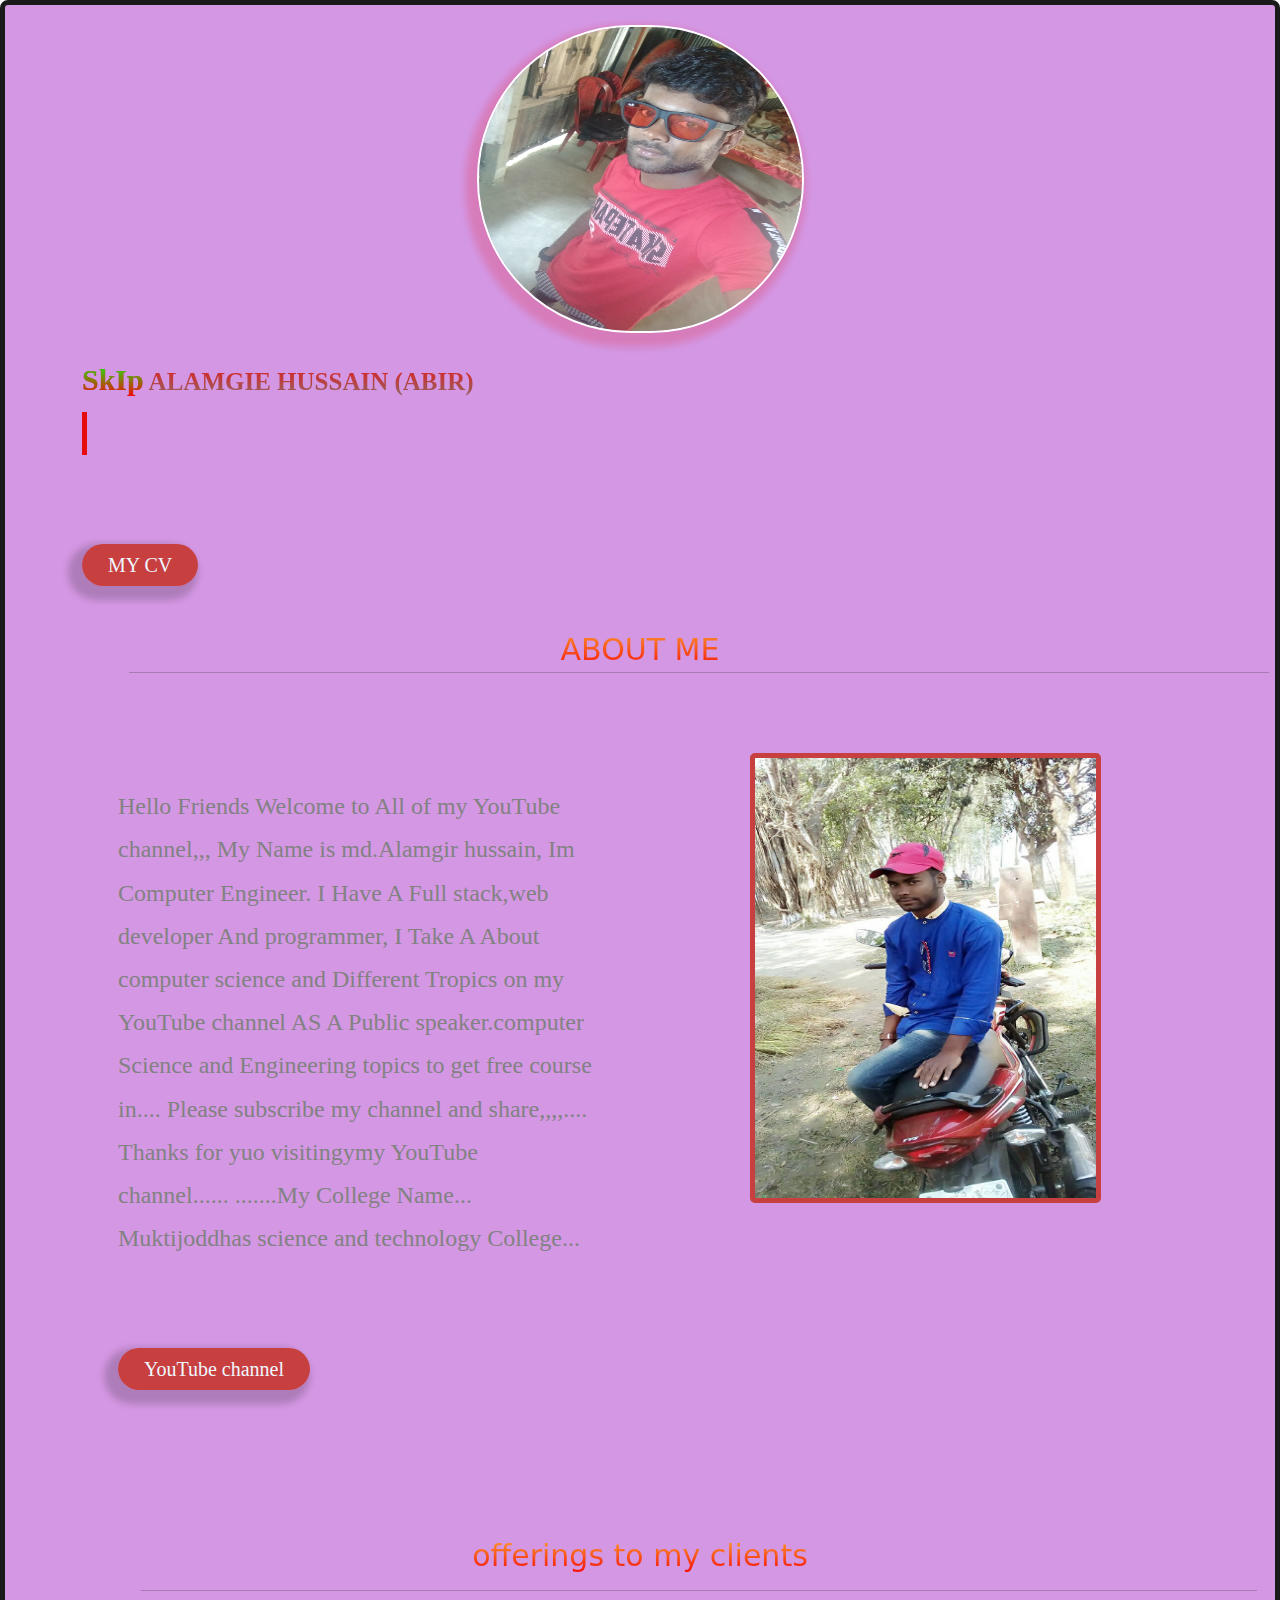
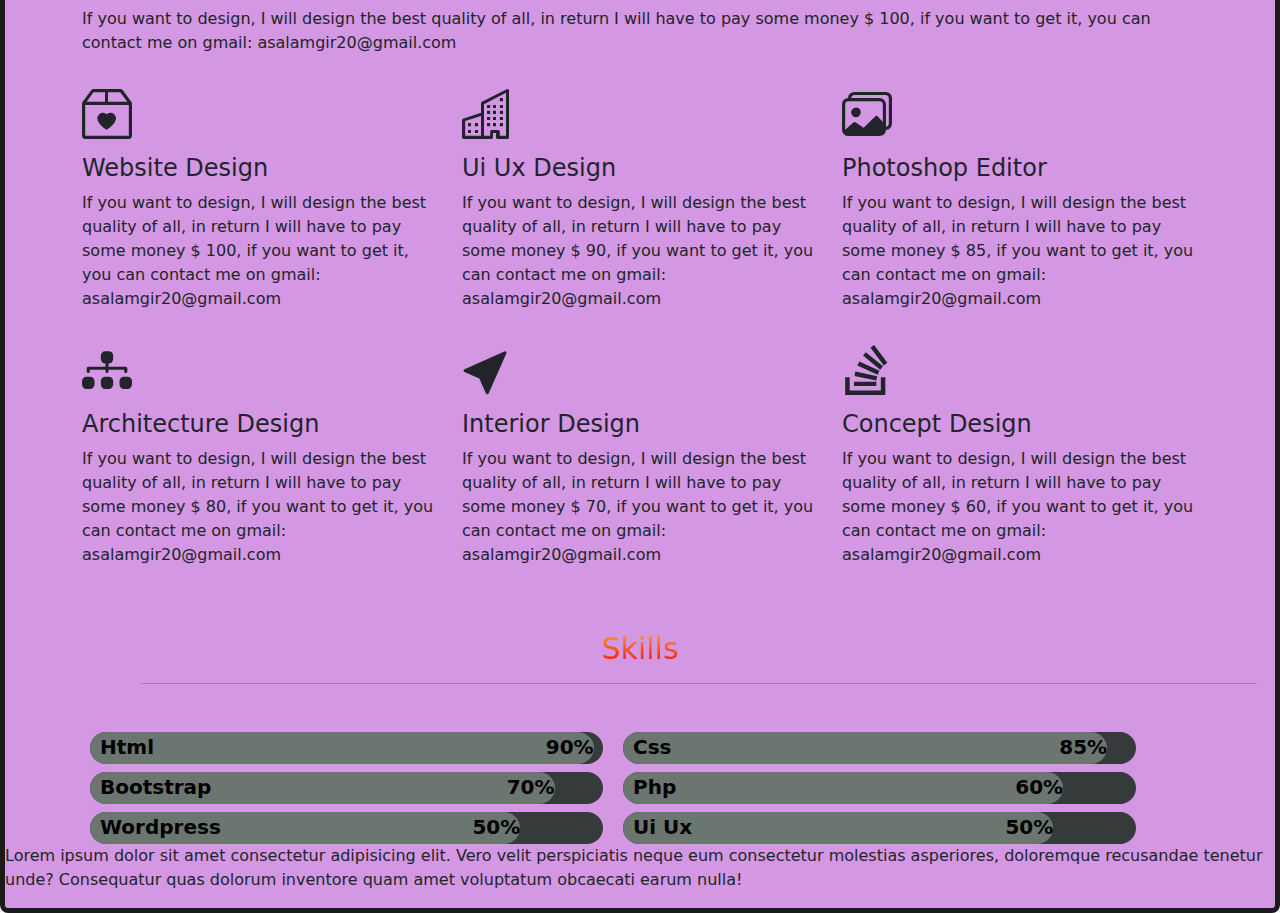
==== index.html @ d162109d "Add files via upload" ====
<!DOCTYPE html>
<html lang="en">
<head>
    <meta charset="UTF-8">
    <meta http-equiv="X-UA-Compatible" content="IE=edge">
    <meta name="viewport" content="width=device-width, initial-scale=1.0">

    <link rel="stylesheet" href="sha512-MV7K8+y+gLIBoVD59lQIYicR65iaqukzvf/nwasF0nqhPay5w/9lJmVM2hMDcnK1OnMGCdVK+iQrJ7lzPJQd1w==">
    <link rel="stylesheet" href="https://cdn.jsdelivr.net/npm/bootstrap-icons@1.10.2/font/bootstrap-icons.css">
    <title>My First Website</title>
    <link rel="stylesheet" href="js/bootstrap.min.js">
    <link rel="stylesheet" href="css/bootstrap.min.css">
    <link rel="stylesheet" href="style.css">

</head>
<body>
    <section class="all-dive">
       <div class="container">
        <div class="row .header-option">
            <div class="col-12 booker">
                <img src="imges/10.jpg" alt="" class="hero">
            </div>
            <div class="col-6 mt-4 header-text">
                <h1><span class="header-text-1">SkIp</span> ALAMGIE HUSSAIN (ABIR)</h1>
                <p class="anather">I'm Website..Ui Ux designar And Professional Developer..</p>
                <a href="cv.html">MY CV</a>
            </div>
        </div>
        </div>
       </div>


<div class="container mt-5">
    <div class="row">
        <div class="col-12 baout-me">ABOUT ME</div>
        <br>
        <hr>
        <div class="col-md-6 about-contact mt-5 p-5 header-text"><p> Hello Friends
            Welcome to All of my YouTube channel,,,
            My Name is md.Alamgir
            hussain, Im Computer Engineer. I Have A Full stack,web developer And programmer, I Take A About computer science and Different Tropics on my YouTube channel  AS A Public speaker.computer Science and Engineering topics to get free course in.... Please subscribe my channel and share,,,,.... Thanks for yuo visitingymy YouTube channel......
            .......My College Name...
            Muktijoddhas science and technology College... <br>
            <br><br>
             <a href="https://www.youtube.com/@freelanceralamgirsa1921">YouTube channel</a></p></div>

             <div class="col-md-6 about-logo mt-3 p-5"><img src="imges/1.jpg" alt=""></div>
    </div>
</div>


  <!--================Feature Area =================-->
  <section class="feature_area p_120">
    <div class="container">

        <div class="main_title">
            <h2 class="baout-me">offerings to my clients</h2>
            <hr style="width: 100%; font-weight: 300;">
            <p>If you want to design, I will design the best quality of all, in return I will have to pay some money $ 100, if you want to get it, you can contact me on  gmail: asalamgir20@gmail.com</p>
        </div>
        <div class="feature_inner row">
            <div class="col-lg-4 col-md-6 mt-2">
                <div class="feature_item">
                    <i class="bi bi-box2-heart"></i>
                    <h4>Website Design</h4>
                    <p>If you want to design, I will design the best quality of all, in return I will have to pay some money $ 100, if you want to get it, you can contact me on  gmail: asalamgir20@gmail.com</p>
                </div>
            </div>
            <div class="col-lg-4 col-md-6 mt-2">
                <div class="feature_item">
                    <i class="bi bi-buildings"></i>
                    <h4>Ui Ux Design</h4>
                    <p>If you want to design, I will design the best quality of all, in return I will have to pay some money $ 90, if you want to get it, you can contact me on  gmail: asalamgir20@gmail.com</p>
                </div>
            </div>
            <div class="col-lg-4 col-md-6 mt-2">
                <div class="feature_item">
                    <i class="bi bi-images"></i>
                    <h4>Photoshop Editor</h4>
                    <p>If you want to design, I will design the best quality of all, in return I will have to pay some money $ 85, if you want to get it, you can contact me on gmail: asalamgir20@gmail.com </p>
                </div>
            </div>
            <div class="col-lg-4 col-md-6 mt-2">
                <div class="feature_item">
                    <i class="bi bi-diagram-3-fill"></i>
                    <h4>Architecture Design</h4>
                    <p>If you want to design, I will design the best quality of all, in return I will have to pay some money $ 80, if you want to get it, you can contact me on gmail: asalamgir20@gmail.com </p>
                </div>
            </div>
            <div class="col-lg-4 col-md-6 mt-2">
                <div class="feature_item">
                    <i class="bi bi-cursor-fill"></i>
                    <h4>Interior Design</h4>
                    <p>If you want to design, I will design the best quality of all, in return I will have to pay some money $ 70, if you want to get it, you can contact me on gmail: asalamgir20@gmail.com </p>
                </div>
            </div>
            <div class="col-lg-4 col-md-6 mt-2">
                <div class="feature_item">
                    <i class="bi bi-stack-overflow"></i>
                    <h4>Concept Design</h4>
                    <p>If you want to design, I will design the best quality of all, in return I will have to pay some money $ 60, if you want to get it, you can contact me on gmail: asalamgir20@gmail.com </p>
                </div>
            </div>
        </div>
    </div>
</section>
<!--================End Feature Area =================-->


<!--================your Skills=================-->
<div class="container mt-5">
    <h2 class="baout-me">Skills</h2>
    <hr style="width: 100%; font-weight: 300;">
<div class="row mt-5">
    <div class="col-md-4 myProgress">
        <div class="myBar"> <span class="option-1">Html</span> 90%</div>
    </div>

    <div class="col-md-4  myProgress">
        <div class="myBar-2"> <span class="option-1">Css</span>85%</div>
    </div>

<div class="col-md-4 mt-2 mypage">
    <div class="mybook"> <span class="option-2">Bootstrap</span>70%</div>
</div>
<div class="col-md-4 mt-2 mypage">
    <div class="mybook-3"> <span class="option-2">Php</span>60%</div>
</div>

<div class="col-md-4 mt-2 mypage">
    <div class="mybook-4"> <span class="option-2">Wordpress</span>50%</div>
</div>
<div class="col-md-4 mt-2 mypage">
    <div class="mybook-4"> <span class="option-2">Ui Ux</span>50%</div>
</div>
    </div>
</div>
</div>





<!--================End your Skills=================-->
<P>Lorem ipsum dolor sit amet consectetur adipisicing elit. Vero velit perspiciatis neque eum consectetur molestias asperiores, doloremque recusandae tenetur unde? Consequatur quas dolorum inventore quam amet voluptatum obcaecati earum nulla!</P>
    </section>

</body>
</html>
---- style.css ----
@import url('https://fonts.googleapis.com/css2?family=Roboto:ital,wght@0,300;0,400;0,500;1,900&display=swap');

*{
    margin: 0px;
    padding: 0px;
}

.all-dive{
    width: 100%;
background-color: #d497e4;
height: auto;
border: 5px solid rgb(27, 26, 26);
border-radius: 8px;
}

   /* about-option */
.booker{
    text-align: center;
}

.hero{
    width: 327px;
    height: 308px;
    margin-top: 20px;
     text-align: center;
    border-radius: 300px;
    box-shadow: -5px 7px +7px 7px rgba(230, 22, 22, 0.2);
    border: 2px solid white;

    }
    /* header-text */
    .anather{
        width:0ch;
        white-space:nowrap;
        overflow:hidden;
        animation:typing 15s steps(44) infinite alternate;
        border-right:5px solid rgb(231, 12, 12);
        font-size: 24px;
        line-height: 180%;
    }
    @keyframes typing{
        0%{
            width:0ch;
        }
        50%{
            width:44ch;
        }
    }
/* header-text */
.header-text-1{
    font-size: 30px;
    background: -webkit-linear-gradient(#10f408, rgb(247, 8, 8));
    -webkit-background-clip: text;
    -webkit-text-fill-color: transparent;
}

.header-text h1{
font-family: Montserrat;
font-size: 25px;
line-height: 180%;
font-weight: bold;
color: #f1c7c7;
width: 500px;
background: -webkit-linear-gradient(#f50c0c, rgb(128, 116, 116));
-webkit-background-clip: text;
-webkit-text-fill-color: transparent;
}

.header-text p{
  font-family: montserrat;
  font-style: normal;
  font-size: 24px;
  line-height: 180%;

  color: #828282;
  margin-bottom: 100px;
}

.header-text a{
    text-decoration: none;
    font-family: montserrat;
    background-color: rgb(199, 63, 63);
    padding: 10px 26px;
    border-radius: 100px;
   font-size: 20px;
   font-weight: 700px;
   color: aliceblue;
   width: 152px;
   height: 62px;
   line-height: 60%;
   box-shadow: -7px 7px 7px 7px rgba(21, 22, 14, 0.2);
}

/* header-text end*/


/* header-cv */

.allcv {

    width: 947px;
    height: 0px auto;
    background-color: white;
    margin-left: 286px;
    margin-top: 40px;
    height: 1832px;
}
.heading {
    margin-left: 50px;
    padding-top: 60px;
}

.imges {
    float: right;
    padding-right: 40px;
}

.book23 {
    padding-left: 50px;
}
.doog {
    float: left;
}

.book {
    float: right;
    padding-right: 273px;
    margin-top: 20px;
}

.h12 {
    background-color: aqua;
    width: 800px;
    margin-left: 50px;
}

.block {
    padding-left: 50px;
}
.underline {
    padding-left: 50px;
}
.experince {
    padding-left: 50px;
}
.system {
    float: right;
    padding-right: 424px;
}
.positon {
    float: left;
}
.Achievement {
    padding-left: 50px;
}
.SPECIAl {
    padding-left: 63px;
}

.mysome {
    padding-left: 63px;
}
.ulll {
    float: left;
}

.usss {
    float: right;
    padding-right: 390px;
}

.diploma {
    padding-left: 50px;
}
.school {
    padding-left: 50px;
}

.school-name {
    float: left;
}
.school-position {
    float: right;
    padding-right: 195px;
}

.SECONDARy {
    padding-left: 50px;
}

.secon {
    float: left;
}

.second {
    float: right;
    padding-right: 344px;
}

.fathers {
    padding-left: 50px;
}

.fathers-name {
    float: left;
}

.mothers-name {
    float: right;
    padding-right: 440px;
}

.REFERENCE {
    padding-left: 55px;
    border: 1px solid black;
    width: 747px;
    height: 118px;
    margin-left: 49px;
}
.kawsar {
    float: right;
    padding-right: 30px;
}
. {
    float: left;
    padding: 30px;
}

hr {
    width: 119px;
    margin-left: 59px;
}

.sing {
    padding-left: 90px;
}

/* header-cv end*/

/* baout-me */
.baout-me{
    text-align: center;
    font-size: 30px;
    background: -webkit-linear-gradient(#fba12f, rgb(247, 8, 8));
    -webkit-background-clip: text;
    -webkit-text-fill-color: transparent;
}

.about-logo{
   text-align: center;
}

.about-logo img {
    width: 351px;
    height: 450px;
    border-radius: 5px;
    border: 5px solid rgb(199, 63, 63);

 }

 /* feature_item */
 .bi{
font-size: 50px;
align-items: center;
 }


 .feature_item :hover{
    border: 0px solid white;
    padding: 19px;
    border-radius: 15px;
    cursor: pointer;
    transition: all ease 0.s;
    box-shadow: 0 0 20px rgb(255, 54, 45);
    background-color: white;
    color: black;
    font-weight: ;

 }
  /* feature_item */

  /* SKILLS */
  .myProgress {
    width: 45%;
    background-color: rgb(53, 59, 59);
margin-left: 20px;
border-radius: 28px
  }

  .myBar {
    width: 103%;
    height: 32px;
    background-color: rgb(107, 118, 113);
    text-align: center;
    line-height: 31px;
    color: rgb(0, 0, 0);
   border-radius: 28px;
   margin-left: -12px;
   text-align: right;
   font-weight:bold;
   font-size: 20px;

  }

.option-1{
float: left;
margin-left: 10px;
}
/* myBar-2 STARET */
.myBar-2{
    width: 99%;
    height: 32px;
    background-color: rgb(107, 118, 113);
    text-align: center;
    line-height: 31px;
    color: rgb(0, 0, 0);
   border-radius: 28px;
   margin-left: -12px;
   text-align: right;
   font-weight:bold;
   font-size: 20px;

}
/* myBar-2 END */
/* SKILLS */
.mypage {
    width: 45%;
    background-color: rgb(53, 59, 59);
margin-left: 20px;
border-radius: 28px
  }

  .mybook {
    width: 103%;
    height: 32px;
    background-color: rgb(107, 118, 113);
    text-align: center;
    line-height: 31px;
    color: rgb(0, 0, 0);
   border-radius: 28px;
   margin-left: -12px;
   text-align: right;
   font-weight:bold;
   font-size: 20px;

  }

.option-2{
float: left;
margin-left: 10px;
}
/* myBar-2 STARET */
.mybook{
    width: 95%;
    height: 32px;
    background-color: rgb(107, 118, 113);
    text-align: center;
    line-height: 31px;
    color: rgb(0, 0, 0);
   border-radius: 28px;
   margin-left: -12px;
   text-align: right;
   font-weight:bold;
   font-size: 20px;

}

.mybook-3{
    width: 90%;
    height: 32px;
    background-color: rgb(107, 118, 113);
    text-align: center;
    line-height: 31px;
    color: rgb(0, 0, 0);
   border-radius: 28px;
   margin-left: -12px;
   text-align: right;
   font-weight:bold;
   font-size: 20px;

}


.mybook-4{
    width: 88%;
    height: 32px;
    background-color: rgb(107, 118, 113);
    text-align: center;
    line-height: 31px;
    color: rgb(0, 0, 0);
   border-radius: 28px;
   margin-left: -12px;
   text-align: right;
   font-weight:bold;
   font-size: 20px;

}

  /* SKILLS */
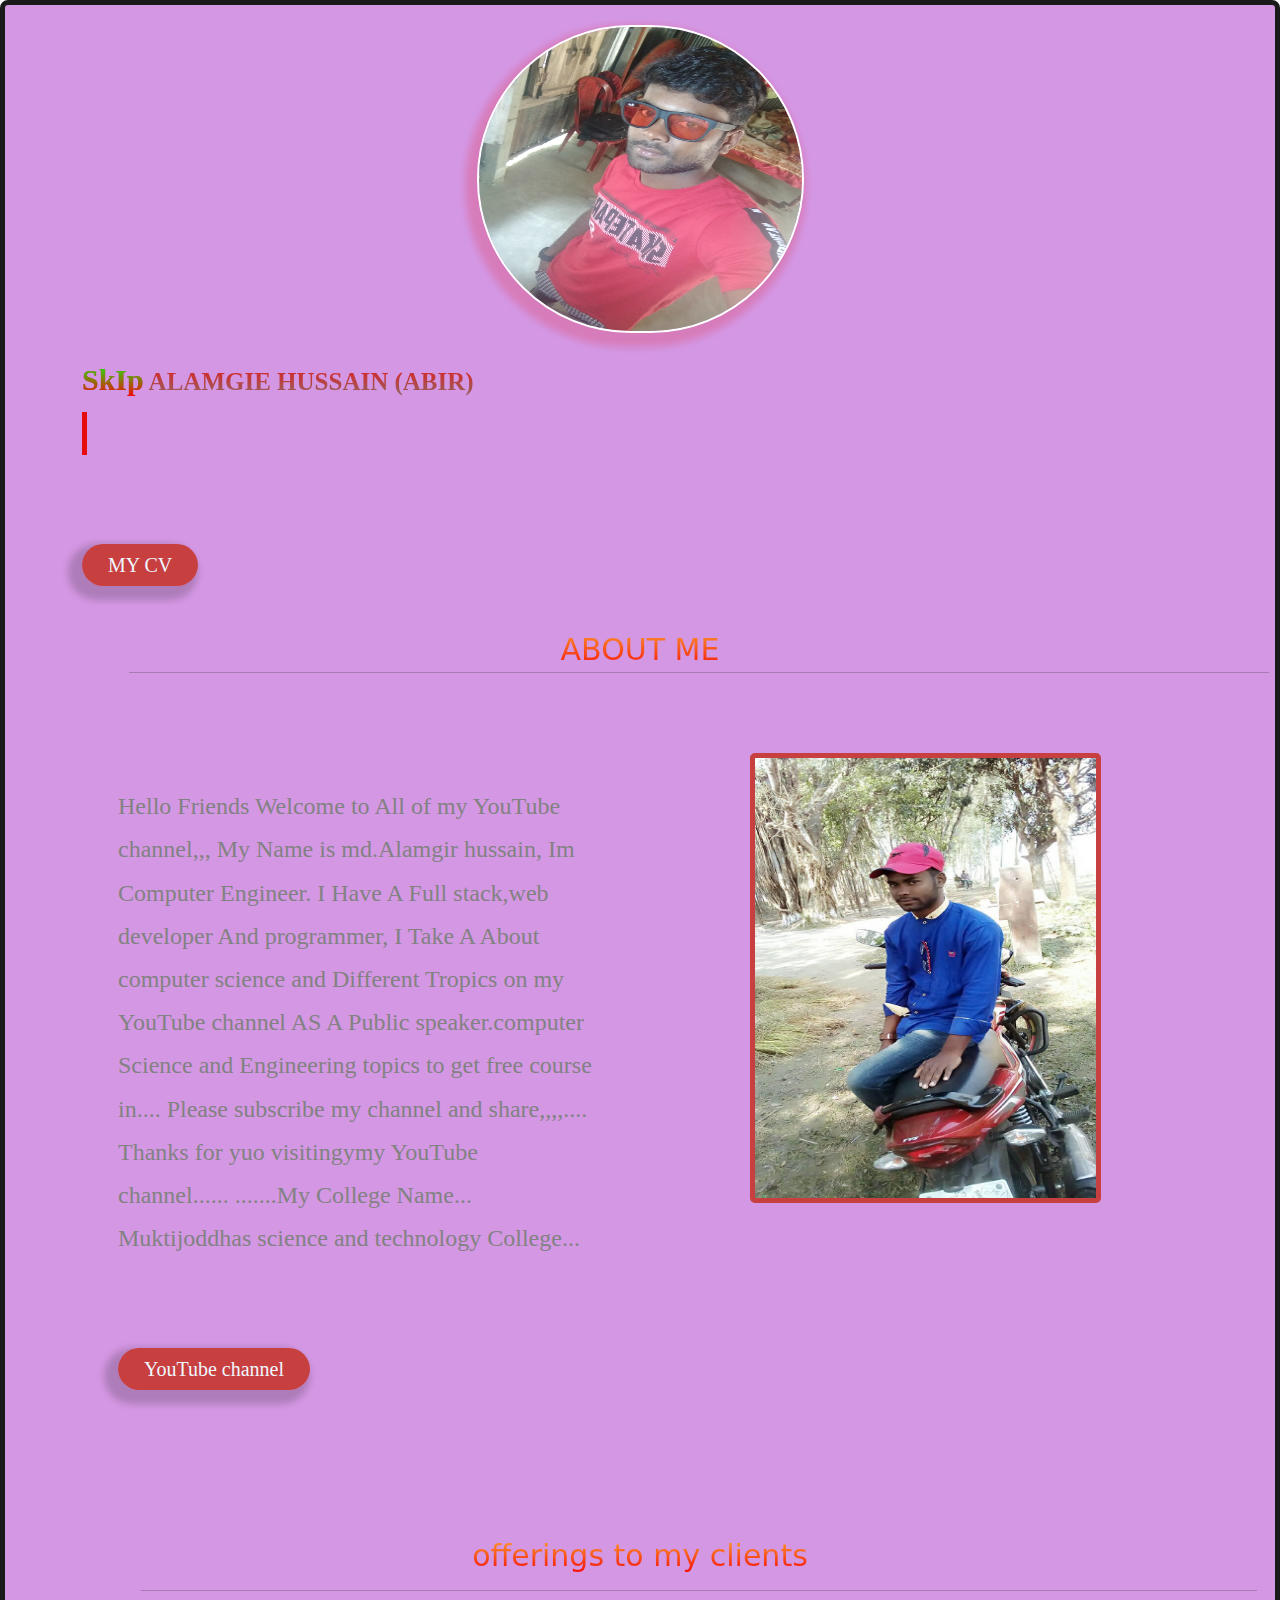
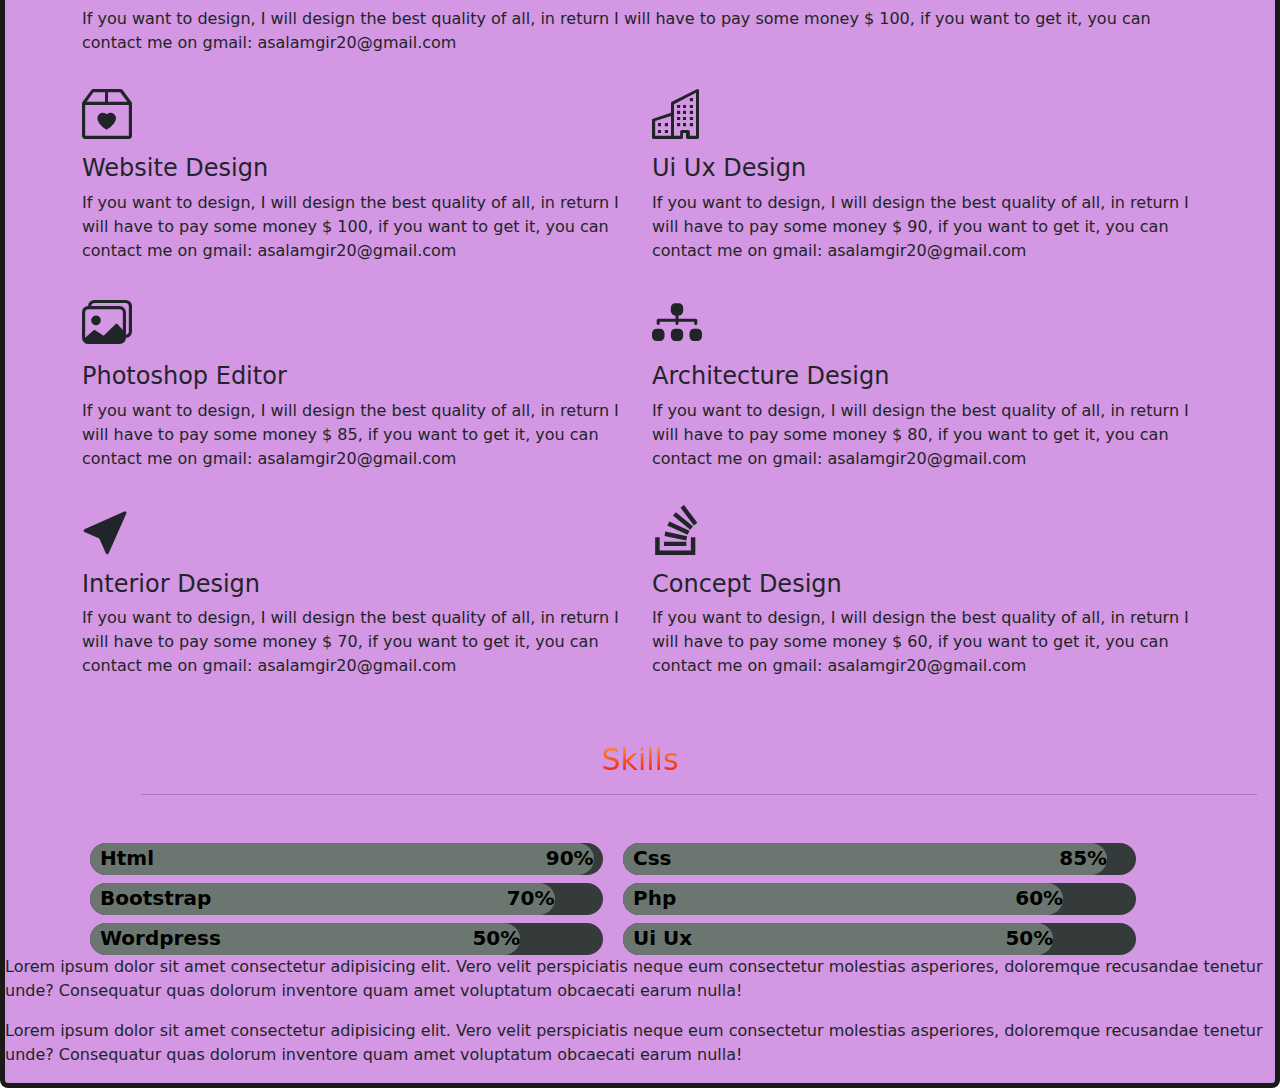
==== commit f35bcb98: "Update index.html" ====
--- a/index.html
+++ b/index.html
@@ -17,10 +17,10 @@
     <section class="all-dive">
        <div class="container">
         <div class="row .header-option">
-            <div class="col-12 booker">
+            <div class="col-sm-12 booker">
                 <img src="imges/10.jpg" alt="" class="hero">
             </div>
-            <div class="col-6 mt-4 header-text">
+            <div class="col-sm-6 mt-4 header-text">
                 <h1><span class="header-text-1">SkIp</span> ALAMGIE HUSSAIN (ABIR)</h1>
                 <p class="anather">I'm Website..Ui Ux designar And Professional Developer..</p>
                 <a href="cv.html">MY CV</a>
@@ -32,10 +32,10 @@
 
 <div class="container mt-5">
     <div class="row">
-        <div class="col-12 baout-me">ABOUT ME</div>
+        <div class="col-sm-12 baout-me">ABOUT ME</div>
         <br>
         <hr>
-        <div class="col-md-6 about-contact mt-5 p-5 header-text"><p> Hello Friends
+        <div class="col-sm-6 about-contact mt-5 p-5 header-text"><p> Hello Friends
             Welcome to All of my YouTube channel,,,
             My Name is md.Alamgir
             hussain, Im Computer Engineer. I Have A Full stack,web developer And programmer, I Take A About computer science and Different Tropics on my YouTube channel  AS A Public speaker.computer Science and Engineering topics to get free course in.... Please subscribe my channel and share,,,,.... Thanks for yuo visitingymy YouTube channel......
@@ -44,7 +44,7 @@
             <br><br>
              <a href="https://www.youtube.com/@freelanceralamgirsa1921">YouTube channel</a></p></div>
 
-             <div class="col-md-6 about-logo mt-3 p-5"><img src="imges/1.jpg" alt=""></div>
+             <div class="col-sm-6 about-logo mt-3 p-5"><img src="imges/1.jpg" alt=""></div>
     </div>
 </div>
 
@@ -59,42 +59,42 @@
             <p>If you want to design, I will design the best quality of all, in return I will have to pay some money $ 100, if you want to get it, you can contact me on  gmail: asalamgir20@gmail.com</p>
         </div>
         <div class="feature_inner row">
-            <div class="col-lg-4 col-md-6 mt-2">
+            <div class="col-sm-4 col-md-6 mt-2">
                 <div class="feature_item">
                     <i class="bi bi-box2-heart"></i>
                     <h4>Website Design</h4>
                     <p>If you want to design, I will design the best quality of all, in return I will have to pay some money $ 100, if you want to get it, you can contact me on  gmail: asalamgir20@gmail.com</p>
                 </div>
             </div>
-            <div class="col-lg-4 col-md-6 mt-2">
+            <div class="col-sm-4 col-md-6 mt-2">
                 <div class="feature_item">
                     <i class="bi bi-buildings"></i>
                     <h4>Ui Ux Design</h4>
                     <p>If you want to design, I will design the best quality of all, in return I will have to pay some money $ 90, if you want to get it, you can contact me on  gmail: asalamgir20@gmail.com</p>
                 </div>
             </div>
-            <div class="col-lg-4 col-md-6 mt-2">
+            <div class="col-sm-4 col-md-6 mt-2">
                 <div class="feature_item">
                     <i class="bi bi-images"></i>
                     <h4>Photoshop Editor</h4>
                     <p>If you want to design, I will design the best quality of all, in return I will have to pay some money $ 85, if you want to get it, you can contact me on gmail: asalamgir20@gmail.com </p>
                 </div>
             </div>
-            <div class="col-lg-4 col-md-6 mt-2">
+            <div class="col-sm-4 col-md-6 mt-2">
                 <div class="feature_item">
                     <i class="bi bi-diagram-3-fill"></i>
                     <h4>Architecture Design</h4>
                     <p>If you want to design, I will design the best quality of all, in return I will have to pay some money $ 80, if you want to get it, you can contact me on gmail: asalamgir20@gmail.com </p>
                 </div>
             </div>
-            <div class="col-lg-4 col-md-6 mt-2">
+            <div class="col-sm-4 col-md-6 mt-2">
                 <div class="feature_item">
                     <i class="bi bi-cursor-fill"></i>
                     <h4>Interior Design</h4>
                     <p>If you want to design, I will design the best quality of all, in return I will have to pay some money $ 70, if you want to get it, you can contact me on gmail: asalamgir20@gmail.com </p>
                 </div>
             </div>
-            <div class="col-lg-4 col-md-6 mt-2">
+            <div class="col-sm-4 col-md-6 mt-2">
                 <div class="feature_item">
                     <i class="bi bi-stack-overflow"></i>
                     <h4>Concept Design</h4>
@@ -112,25 +112,25 @@
     <h2 class="baout-me">Skills</h2>
     <hr style="width: 100%; font-weight: 300;">
 <div class="row mt-5">
-    <div class="col-md-4 myProgress">
+    <div class="col-sm-4 myProgress">
         <div class="myBar"> <span class="option-1">Html</span> 90%</div>
     </div>
 
-    <div class="col-md-4  myProgress">
+    <div class="col-sm-4  myProgress">
         <div class="myBar-2"> <span class="option-1">Css</span>85%</div>
     </div>
 
-<div class="col-md-4 mt-2 mypage">
+<div class="col-sm-4 mt-2 mypage">
     <div class="mybook"> <span class="option-2">Bootstrap</span>70%</div>
 </div>
-<div class="col-md-4 mt-2 mypage">
+<div class="col-sm-4 mt-2 mypage">
     <div class="mybook-3"> <span class="option-2">Php</span>60%</div>
 </div>
 
-<div class="col-md-4 mt-2 mypage">
+<div class="col-sm-4 mt-2 mypage">
     <div class="mybook-4"> <span class="option-2">Wordpress</span>50%</div>
 </div>
-<div class="col-md-4 mt-2 mypage">
+<div class="col-sm-4 mt-2 mypage">
     <div class="mybook-4"> <span class="option-2">Ui Ux</span>50%</div>
 </div>
     </div>
@@ -142,8 +142,15 @@
 
 
 <!--================End your Skills=================-->
-<P>Lorem ipsum dolor sit amet consectetur adipisicing elit. Vero velit perspiciatis neque eum consectetur molestias asperiores, doloremque recusandae tenetur unde? Consequatur quas dolorum inventore quam amet voluptatum obcaecati earum nulla!</P>
+<P>Lorem ipsum dolor sit amet consectetur adipisicing elit.
+    Vero velit perspiciatis neque eum consectetur molestias asperiores, doloremque 
+    recusandae tenetur unde? Consequatur quas dolorum inventore
+    quam amet voluptatum obcaecati earum nulla!</P>
+    <P>Lorem ipsum dolor sit amet consectetur adipisicing elit.
+    Vero velit perspiciatis neque eum consectetur molestias asperiores, doloremque 
+    recusandae tenetur unde? Consequatur quas dolorum inventore
+    quam amet voluptatum obcaecati earum nulla!</P>
     </section>
 
 </body>
-</html>+</html>
